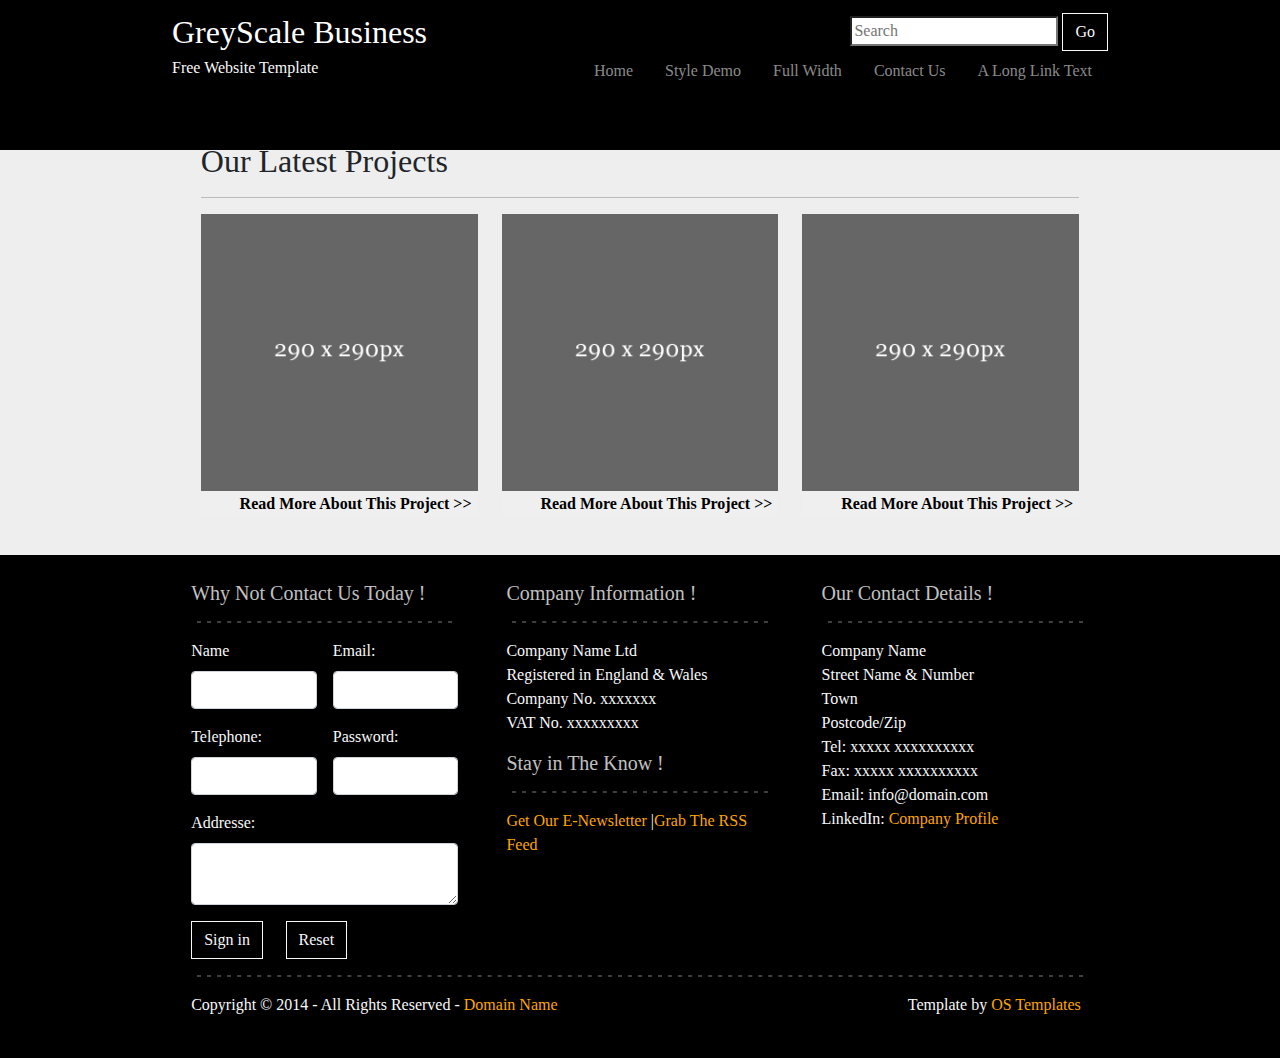
==== full-width.html @ 18b67260 "the 3 pages" ====
<!DOCTYPE html>
<html lang="en">
<head>
    <meta charset="UTF-8">
    <meta http-equiv="X-UA-Compatible" content="IE=edge">
    <meta name="viewport" content="width=device-width, initial-scale=1.0">
    <link rel="stylesheet" href="css/bootstrap.min.css"><!--import bootstrap-->
    <link rel="stylesheet" href="css/style.css">
    <title>GreyScale Business</title>
</head>
<body>
    <!--head black background -->
    <div class="bghead"></div>
    <!-- head:title-search bar- links -->
    <head>
        <div class="container">
        <nav class="navbar navbar-expand-lg navbar-dark bg-black">
              <p class="text-light"><a class="navbar-brand txt-sxxl" href="#">GreyScale Business</a><br>Free Website Template</p>
              <button class="navbar-toggler rounded-0" type="button" data-bs-toggle="collapse" data-bs-target="#navbarSupportedContent" aria-controls="navbarSupportedContent" aria-expanded="false" aria-label="Toggle navigation">
                <span class="navbar-toggler-icon"></span>
              </button>
              <div class="ms-auto">
                <div class=" txt-r">
                        <input class=" ms-auto rounded-0" type="search" placeholder="Search" aria-label="Search">
                        <button class="btn btn-outline-light rounded-0" type="submit">Go</button>
               </div>
              <div class="collapse navbar-collapse" id="navbarSupportedContent">
                <ul class="navbar-nav mb-2 mb-lg-0">
                  <li class="nav-item ">
                    <a class=" navlink" href="index.html">Home</a>
                  </li>
                  <li class="nav-item">
                    <a class="navlink" href="#">Style Demo</a>
                  </li>
                  <li class="nav-item">
                    <a class="navlink" href="#">Full Width</a>
                  </li>
                  <li class="nav-item">
                    <a class="navlink" href="#">Contact Us</a>
                  </li>
                  <li class="nav-item">
                    <a class="navlink" href="#">A Long Link Text</a>
                  </li>
                </ul>
            </div>
              </div>
          </nav>
        </div>
    </head>
    
    <!--3rd div:3 images-->
    <div id="bgld">
        <div class="container">
            <h2>Our Latest Projects</h2>
            <hr>
            <div class="row">
                <div class="col">
                    <img src="img/290x290.gif" width="100%" alt="290*290">
                    <button class="cbut fs-6">Read More About This Project >></button>
                </div>
                <div class="col">
                    <img src="img/290x290.gif" width="100%" alt="290*290">
                    <button class="cbut fs-6">Read More About This Project >></button>
                </div>
                <div class="col">
                    <img src="img/290x290.gif" width="100%" alt="290*290">
                    <button class="cbut fs-6">Read More About This Project >></button>
                </div>
            </div>
        </div>
    </div>
    <!-- footer -->
    <footer class="bg-black text-light">
    <div class="container">
    <div class="row g-5">
        <div class="col ">
            <h5>Why Not Contact Us Today !</h5>
            <hr>
<form class="row g-3">
  <div class="col-md-6">
    <label for="inputName" class="form-label">Name</label>
    <input type="text" class="form-control" id="inputName">
  </div>
  <div class="col-md-6">
    <label for="inputEmail4" class="form-label">Email:</label>
    <input type="email" class="form-control" id="inputEmail4">
  </div>
  <div class="col-md-6">
    <label for="inputNum" class="form-label">Telephone:</label>
    <input type="number" class="form-control" id="inputNum">
  </div>
  <div class="col-md-6">
    <label for="inputPassword4" class="form-label">Password:</label>
    <input type="password" class="form-control" id="inputPassword4">
  </div>
  <div class="col-12">
    <label for="inputMessage" class="form-label">Addresse:</label>
    <textarea id="inputMessage" name="description" class="form-control"></textarea>
    
  </div>
  <div class="col-4">
    <button type="submit" class="btn btn-outline-light rounded-0">Sign in</button>
  </div>
  <div class="col-4">
    <button type="reset" class="btn btn-outline-light rounded-0">Reset</button>
  </div>
</form>
        </div>
        <div class="col">
            <h5>Company Information !</h5>
            <hr>
            <p>Company Name Ltd <br> Registered in England & Wales <br> Company No. xxxxxxx <br> VAT No. xxxxxxxxx </p>
            <h5>Stay in The Know !</h5>
            <hr>
            <p><a href="#">Get Our E-Newsletter</a> |<a href="#">Grab The RSS Feed</a> </p>
        </div>
        
        <div class="col">
            <h5>Our Contact Details !</h5>
            <hr>
            <p>Company Name <br>Street Name & Number <br>Town <br> Postcode/Zip <br>Tel: xxxxx xxxxxxxxxx <br>Fax: xxxxx xxxxxxxxxx <br> Email: info@domain.com <br> LinkedIn: <a href="#">Company Profile</a> </p> 
        </div>
    </div>
    <hr>
    <div class="row">
        <div class="col">
            <p>Copyright © 2014 - All Rights Reserved - <a href="#">Domain Name</a> </p>
        </div>
        <div class="col  txt-r">
            <span class="me-2 text-r">Template by <a href="#">OS Templates</a> </span>
        </div>
    </div>
</div>
    </footer>
    <!--import java-->
    <script src="js/bootstrap.min.js"></script>
</body>
</html>
---- css/style.css ----
body{
    background-color: white;
    position: relative;
    font-family: 'Times New Roman', Times, serif;
}
/* Proprietés du Haid */
.bghead{
    width: 100%;
    height: 150px;
    background-color: black;
    position: absolute;
}
.container{
    width: 75%;
    margin: auto;
    
}
.txt-sxxl{
    font-size:xx-large;
}
.navlink{
    color: rgba(255,255,255,.55);
    display: block;
    padding: 0.5rem 1rem;
    text-decoration:none ;
}
.navlink:hover{
    color: orange;  
}
/* First page Style */
.txt-r{
    text-align: right;
}
h5{
    color: #C0C0C0;
}
.maindiv{
    position:relative;
    background-color: #EEEEEE;
}
.pa{
    color: white;
    text-decoration:none ;
   
}
#lastimgfd{
    background-color: #BFBFBF;
}
.imgbord{
    padding: 0%;
    border: #BFBFBF 10px solid;
    margin-inline: 2px;
}
.cbut{
    border: none;
    width: 100%;
    font-weight: bold;
    text-align: right;
}
#bgld{
    background-color: #EEEEEE;
    padding: 3%;
    
}
/* Proprieté du footer */
footer{
    padding: 2%;
}
footer p{
   font-size:medium;
}
footer hr{
    border-top: 2px black dashed;
}
footer a{
    color: orange;
    text-decoration: none;
}
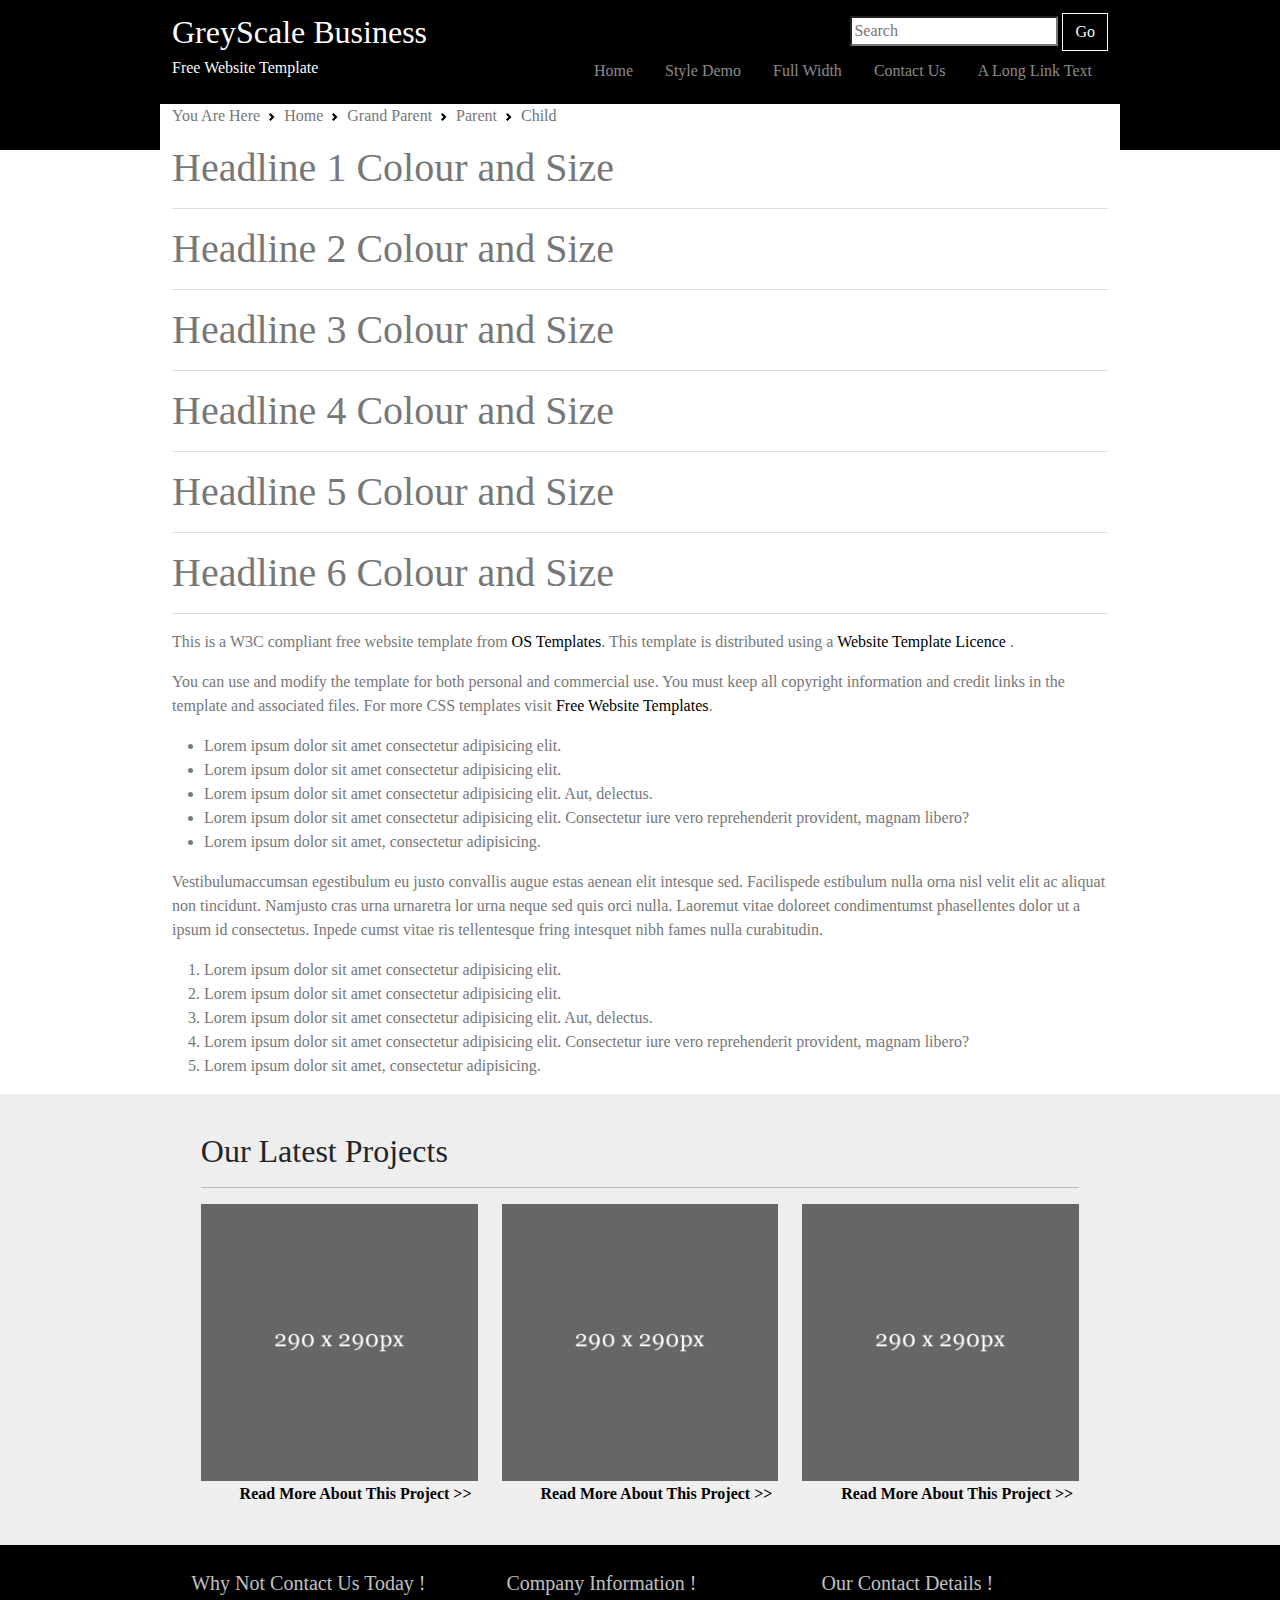
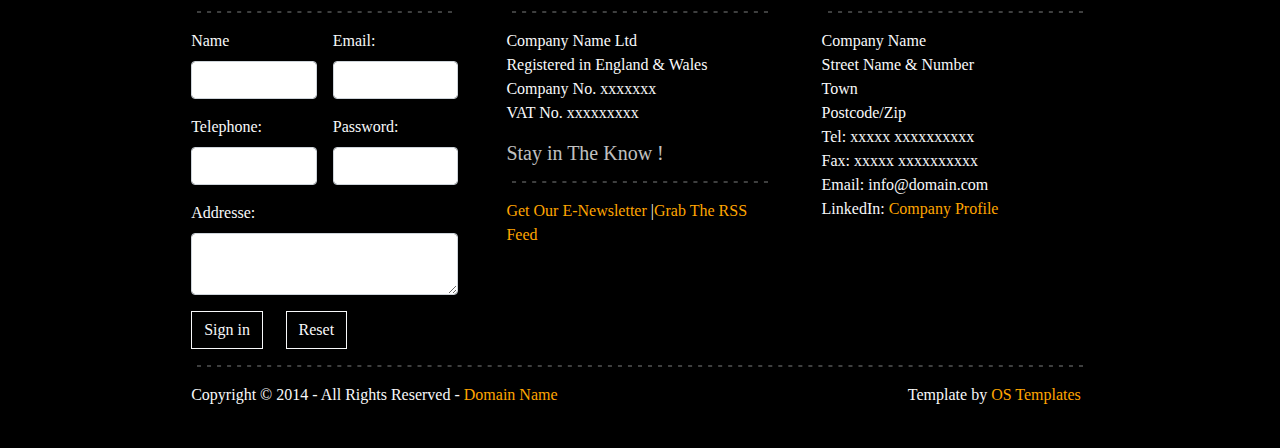
==== commit 2bac78f0: "3rd page done" ====
--- a/full-width.html
+++ b/full-width.html
@@ -26,15 +26,15 @@
                </div>
               <div class="collapse navbar-collapse" id="navbarSupportedContent">
                 <ul class="navbar-nav mb-2 mb-lg-0">
-                  <li class="nav-item ">
-                    <a class=" navlink" href="index.html">Home</a>
-                  </li>
-                  <li class="nav-item">
-                    <a class="navlink" href="#">Style Demo</a>
-                  </li>
-                  <li class="nav-item">
-                    <a class="navlink" href="#">Full Width</a>
-                  </li>
+                    <li class="nav-item ">
+                        <a class=" navlink" href="index.html">Home</a>
+                      </li>
+                      <li class="nav-item">
+                        <a class="navlink" href="StyleDemo.html">Style Demo</a>
+                      </li>
+                      <li class="nav-item">
+                        <a class="navlink" href="full-width.html">Full Width</a>
+                      </li>
                   <li class="nav-item">
                     <a class="navlink" href="#">Contact Us</a>
                   </li>
@@ -47,8 +47,45 @@
           </nav>
         </div>
     </head>
-    
-    <!--3rd div:3 images-->
+    <!-- 1st div:titles -->
+    <div class="container titlesdiv ">
+        <nav classe="bg-light" style="--bs-breadcrumb-divider: url(&#34;data:image/svg+xml,%3Csvg xmlns='http://www.w3.org/2000/svg' width='8' height='8'%3E%3Cpath d='M2.5 0L1 1.5 3.5 4 1 6.5 2.5 8l4-4-4-4z' fill='currentColor'/%3E%3C/svg%3E&#34;);" aria-label="breadcrumb">
+            <ol class="breadcrumb">
+              <li class="breadcrumb-item">You Are Here </li>
+              <li class="breadcrumb-item"><a href="#"></a>Home</a></li>
+              <li class="breadcrumb-item"><a href="#"></a>Grand Parent</a></li>
+              <li class="breadcrumb-item"><a href="#"></a>Parent</a></li>
+              <li class="breadcrumb-item active" aria-current="page"> Child</li>
+            </ol>
+          </nav>
+        <h1>Headline 1 Colour and Size</h1> <hr>
+        <h1>Headline 2 Colour and Size</h1><hr>
+        <h1>Headline 3 Colour and Size</h1><hr>
+        <h1>Headline 4 Colour and Size</h1><hr>
+        <h1>Headline 5 Colour and Size</h1><hr>
+        <h1>Headline 6 Colour and Size</h1><hr>
+        <p>This is a W3C compliant free website template from <a href="#">OS Templates</a>. This template is distributed using a <a href="#">Website Template Licence</a> .</p>
+        <p>You can use and modify the template for both personal and commercial use. You must keep all copyright information and credit links in the
+            template and associated files. For more CSS templates visit <a href="#">Free Website Templates</a>.</p>
+            <ul>
+                <li>Lorem ipsum dolor sit amet consectetur adipisicing elit.</li>
+                <li>Lorem ipsum dolor sit amet consectetur adipisicing elit.</li>
+                <li>Lorem ipsum dolor sit amet consectetur adipisicing elit. Aut, delectus.</li>
+                <li>Lorem ipsum dolor sit amet consectetur adipisicing elit. Consectetur iure vero reprehenderit provident, magnam libero?</li>
+                <li>Lorem ipsum dolor sit amet, consectetur adipisicing.</li>
+            </ul>
+        <p>Vestibulumaccumsan egestibulum eu justo convallis augue estas aenean elit intesque sed. Facilispede estibulum nulla orna nisl velit elit ac aliquat
+            non tincidunt. Namjusto cras urna urnaretra lor urna neque sed quis orci nulla. Laoremut vitae doloreet condimentumst phasellentes dolor ut a
+            ipsum id consectetus. Inpede cumst vitae ris tellentesque fring intesquet nibh fames nulla curabitudin.</p>
+            <ol>
+                <li>Lorem ipsum dolor sit amet consectetur adipisicing elit.</li>
+                <li>Lorem ipsum dolor sit amet consectetur adipisicing elit.</li>
+                <li>Lorem ipsum dolor sit amet consectetur adipisicing elit. Aut, delectus.</li>
+                <li>Lorem ipsum dolor sit amet consectetur adipisicing elit. Consectetur iure vero reprehenderit provident, magnam libero?</li>
+                <li>Lorem ipsum dolor sit amet, consectetur adipisicing.</li>
+            </ol>
+    </div>
+    <!--2nd div:3 images-->
     <div id="bgld">
         <div class="container">
             <h2>Our Latest Projects</h2>
--- a/css/style.css
+++ b/css/style.css
@@ -62,6 +62,16 @@
     padding: 3%;
     
 }
+/* 3rd pge style */
+.titlesdiv{
+    position: relative;
+    background-color: white;
+    color: #777777;
+}
+.titlesdiv p a{
+    color: black;
+    text-decoration: none;
+}
 /* Proprieté du footer */
 footer{
     padding: 2%;
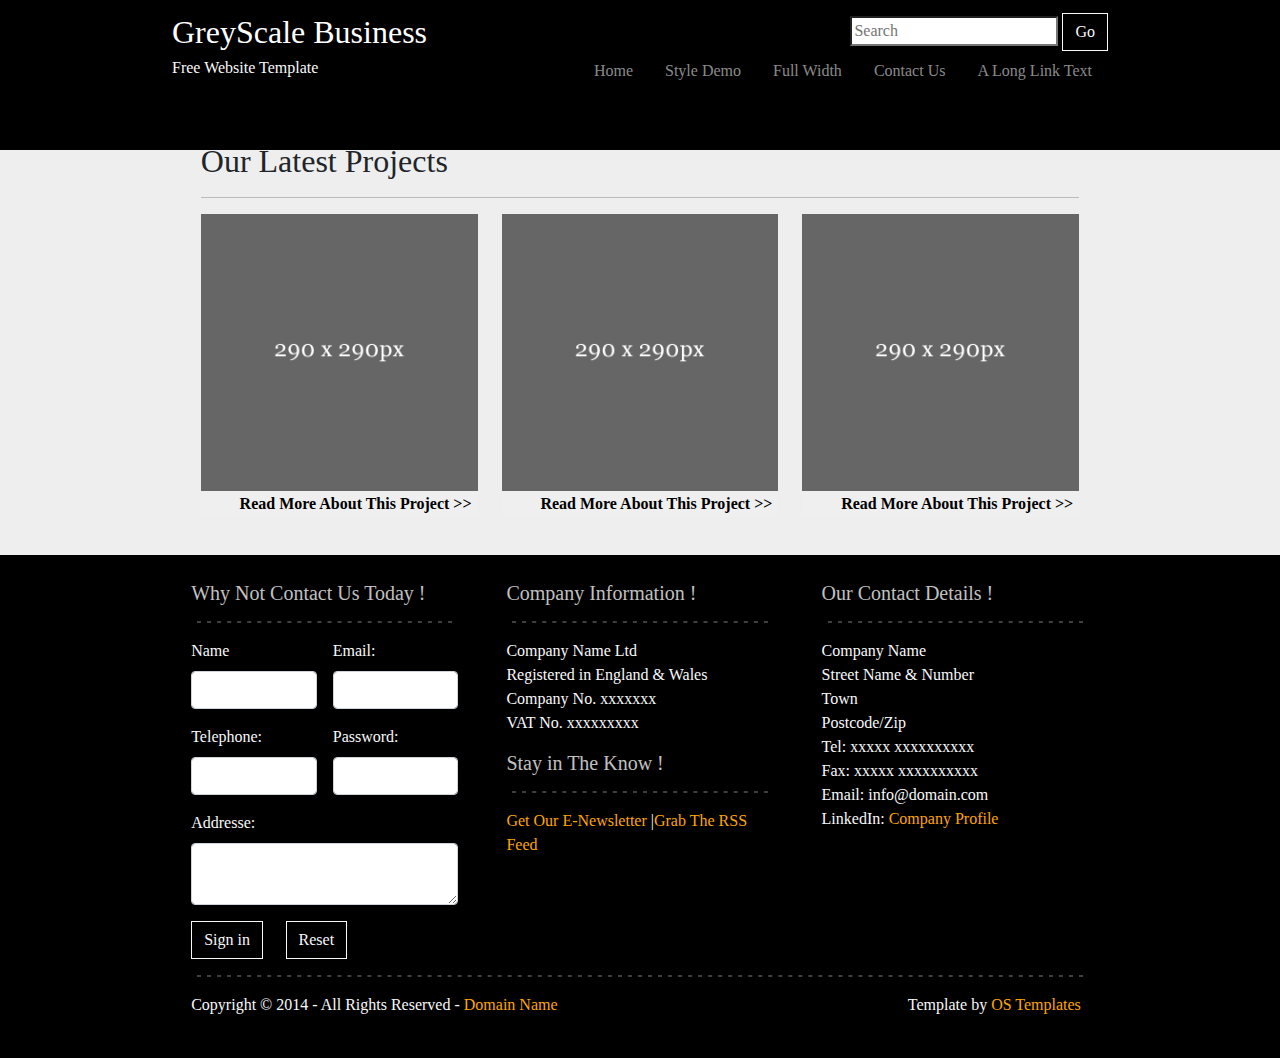
==== commit 2aee6f7f: "Merge pull request #2 from TalbaouiMouad/simo" ====
--- a/full-width.html
+++ b/full-width.html
@@ -47,45 +47,8 @@
           </nav>
         </div>
     </head>
-    <!-- 1st div:titles -->
-    <div class="container titlesdiv ">
-        <nav classe="bg-light" style="--bs-breadcrumb-divider: url(&#34;data:image/svg+xml,%3Csvg xmlns='http://www.w3.org/2000/svg' width='8' height='8'%3E%3Cpath d='M2.5 0L1 1.5 3.5 4 1 6.5 2.5 8l4-4-4-4z' fill='currentColor'/%3E%3C/svg%3E&#34;);" aria-label="breadcrumb">
-            <ol class="breadcrumb">
-              <li class="breadcrumb-item">You Are Here </li>
-              <li class="breadcrumb-item"><a href="#"></a>Home</a></li>
-              <li class="breadcrumb-item"><a href="#"></a>Grand Parent</a></li>
-              <li class="breadcrumb-item"><a href="#"></a>Parent</a></li>
-              <li class="breadcrumb-item active" aria-current="page"> Child</li>
-            </ol>
-          </nav>
-        <h1>Headline 1 Colour and Size</h1> <hr>
-        <h1>Headline 2 Colour and Size</h1><hr>
-        <h1>Headline 3 Colour and Size</h1><hr>
-        <h1>Headline 4 Colour and Size</h1><hr>
-        <h1>Headline 5 Colour and Size</h1><hr>
-        <h1>Headline 6 Colour and Size</h1><hr>
-        <p>This is a W3C compliant free website template from <a href="#">OS Templates</a>. This template is distributed using a <a href="#">Website Template Licence</a> .</p>
-        <p>You can use and modify the template for both personal and commercial use. You must keep all copyright information and credit links in the
-            template and associated files. For more CSS templates visit <a href="#">Free Website Templates</a>.</p>
-            <ul>
-                <li>Lorem ipsum dolor sit amet consectetur adipisicing elit.</li>
-                <li>Lorem ipsum dolor sit amet consectetur adipisicing elit.</li>
-                <li>Lorem ipsum dolor sit amet consectetur adipisicing elit. Aut, delectus.</li>
-                <li>Lorem ipsum dolor sit amet consectetur adipisicing elit. Consectetur iure vero reprehenderit provident, magnam libero?</li>
-                <li>Lorem ipsum dolor sit amet, consectetur adipisicing.</li>
-            </ul>
-        <p>Vestibulumaccumsan egestibulum eu justo convallis augue estas aenean elit intesque sed. Facilispede estibulum nulla orna nisl velit elit ac aliquat
-            non tincidunt. Namjusto cras urna urnaretra lor urna neque sed quis orci nulla. Laoremut vitae doloreet condimentumst phasellentes dolor ut a
-            ipsum id consectetus. Inpede cumst vitae ris tellentesque fring intesquet nibh fames nulla curabitudin.</p>
-            <ol>
-                <li>Lorem ipsum dolor sit amet consectetur adipisicing elit.</li>
-                <li>Lorem ipsum dolor sit amet consectetur adipisicing elit.</li>
-                <li>Lorem ipsum dolor sit amet consectetur adipisicing elit. Aut, delectus.</li>
-                <li>Lorem ipsum dolor sit amet consectetur adipisicing elit. Consectetur iure vero reprehenderit provident, magnam libero?</li>
-                <li>Lorem ipsum dolor sit amet, consectetur adipisicing.</li>
-            </ol>
-    </div>
-    <!--2nd div:3 images-->
+    
+    <!--3rd div:3 images-->
     <div id="bgld">
         <div class="container">
             <h2>Our Latest Projects</h2>
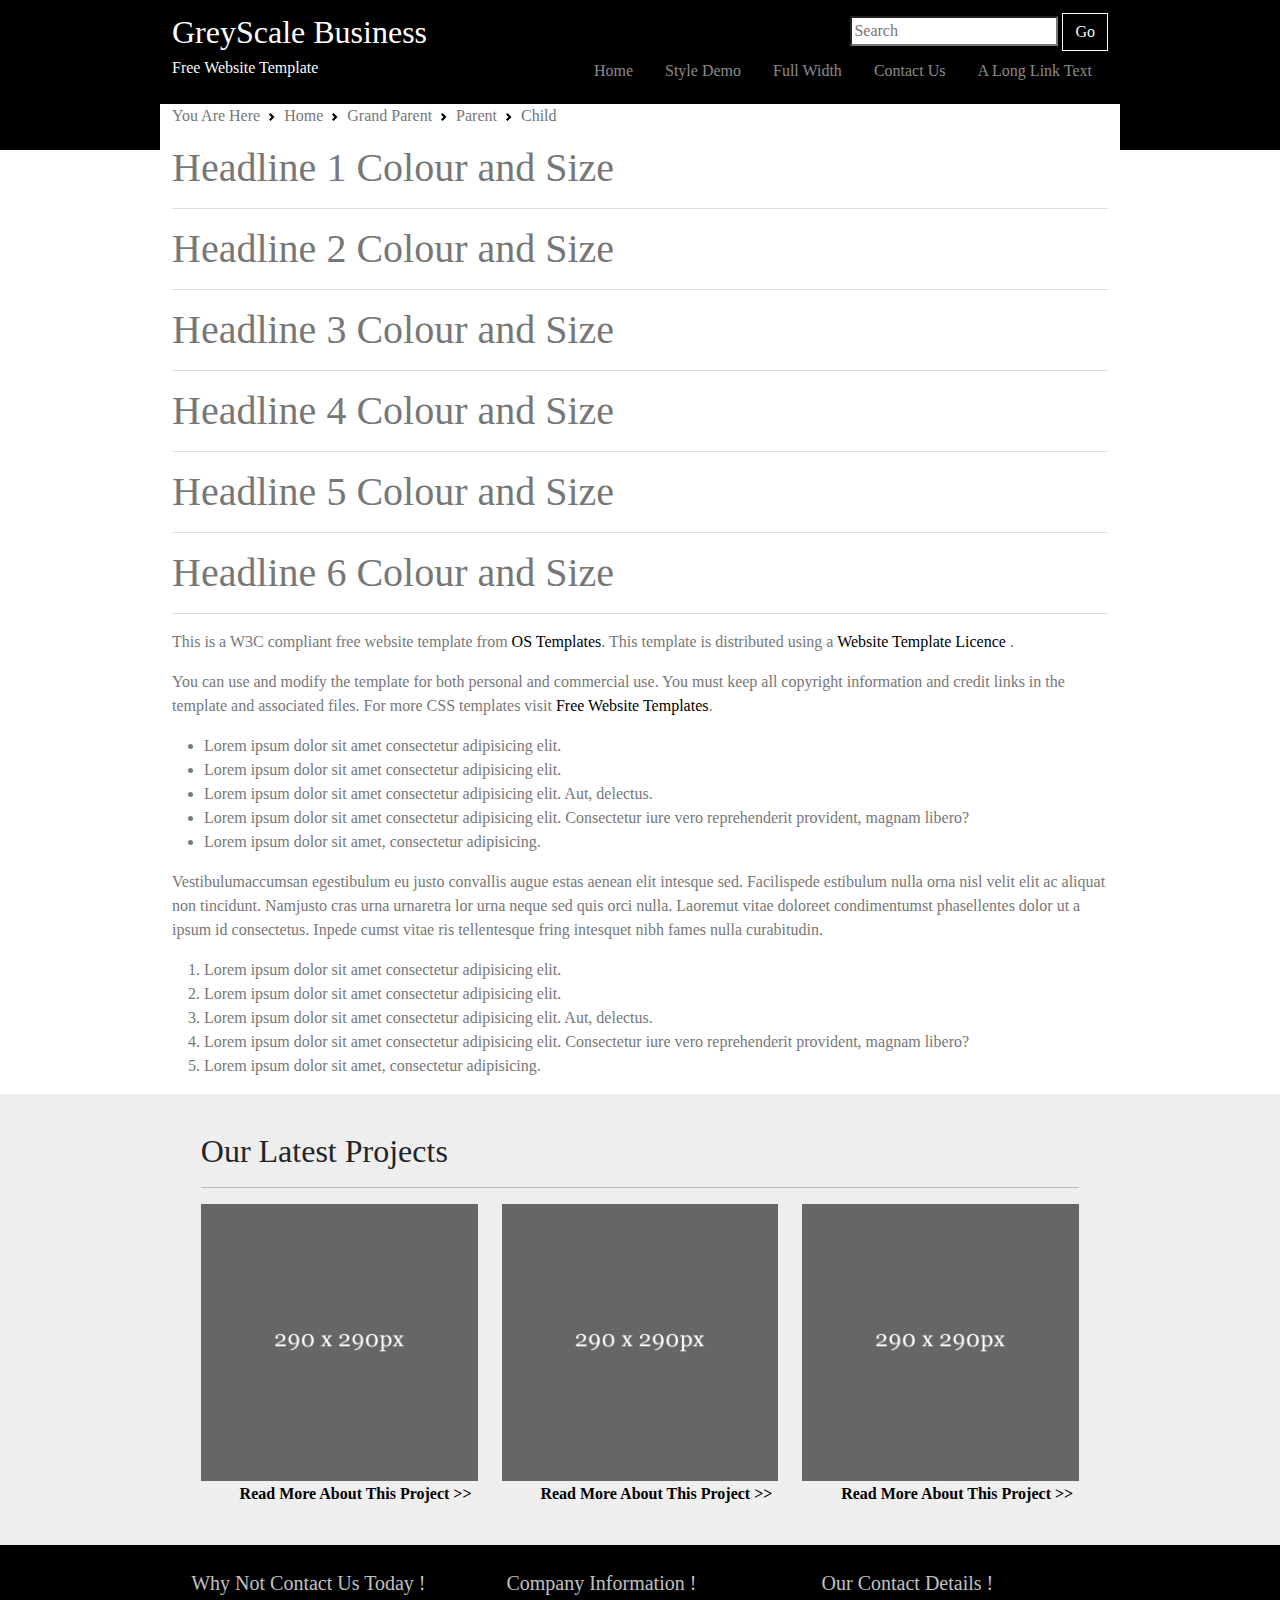
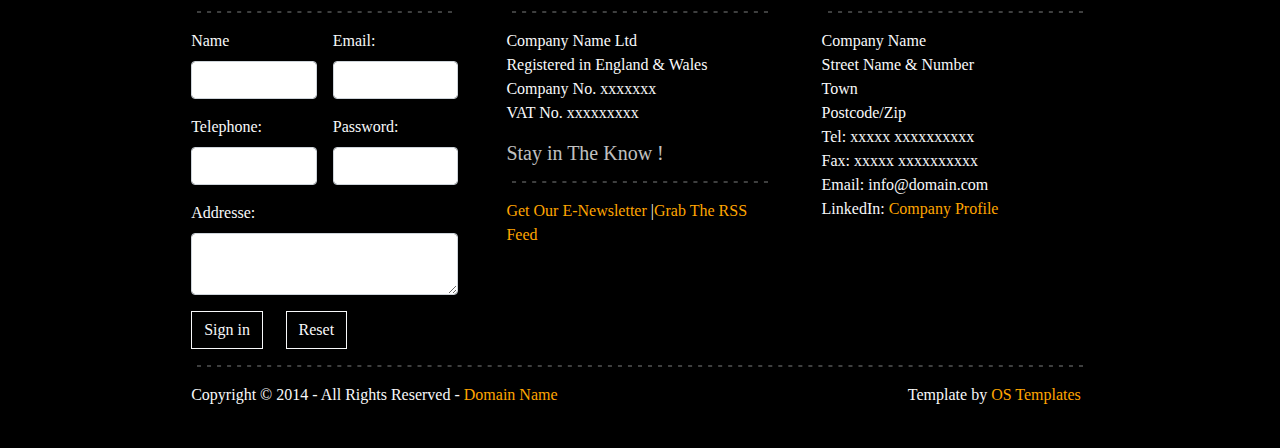
==== commit e05b73e4: "Final commit" ====
--- a/full-width.html
+++ b/full-width.html
@@ -47,8 +47,45 @@
           </nav>
         </div>
     </head>
-    
-    <!--3rd div:3 images-->
+    <!-- 1st div:titles -->
+    <div class="container titlesdiv ">
+        <nav classe="bg-light" style="--bs-breadcrumb-divider: url(&#34;data:image/svg+xml,%3Csvg xmlns='http://www.w3.org/2000/svg' width='8' height='8'%3E%3Cpath d='M2.5 0L1 1.5 3.5 4 1 6.5 2.5 8l4-4-4-4z' fill='currentColor'/%3E%3C/svg%3E&#34;);" aria-label="breadcrumb">
+            <ol class="breadcrumb">
+              <li class="breadcrumb-item">You Are Here </li>
+              <li class="breadcrumb-item"><a href="#"></a>Home</a></li>
+              <li class="breadcrumb-item"><a href="#"></a>Grand Parent</a></li>
+              <li class="breadcrumb-item"><a href="#"></a>Parent</a></li>
+              <li class="breadcrumb-item active" aria-current="page"> Child</li>
+            </ol>
+          </nav>
+        <h1>Headline 1 Colour and Size</h1> <hr>
+        <h1>Headline 2 Colour and Size</h1><hr>
+        <h1>Headline 3 Colour and Size</h1><hr>
+        <h1>Headline 4 Colour and Size</h1><hr>
+        <h1>Headline 5 Colour and Size</h1><hr>
+        <h1>Headline 6 Colour and Size</h1><hr>
+        <p>This is a W3C compliant free website template from <a href="#">OS Templates</a>. This template is distributed using a <a href="#">Website Template Licence</a> .</p>
+        <p>You can use and modify the template for both personal and commercial use. You must keep all copyright information and credit links in the
+            template and associated files. For more CSS templates visit <a href="#">Free Website Templates</a>.</p>
+            <ul>
+                <li>Lorem ipsum dolor sit amet consectetur adipisicing elit.</li>
+                <li>Lorem ipsum dolor sit amet consectetur adipisicing elit.</li>
+                <li>Lorem ipsum dolor sit amet consectetur adipisicing elit. Aut, delectus.</li>
+                <li>Lorem ipsum dolor sit amet consectetur adipisicing elit. Consectetur iure vero reprehenderit provident, magnam libero?</li>
+                <li>Lorem ipsum dolor sit amet, consectetur adipisicing.</li>
+            </ul>
+        <p>Vestibulumaccumsan egestibulum eu justo convallis augue estas aenean elit intesque sed. Facilispede estibulum nulla orna nisl velit elit ac aliquat
+            non tincidunt. Namjusto cras urna urnaretra lor urna neque sed quis orci nulla. Laoremut vitae doloreet condimentumst phasellentes dolor ut a
+            ipsum id consectetus. Inpede cumst vitae ris tellentesque fring intesquet nibh fames nulla curabitudin.</p>
+            <ol>
+                <li>Lorem ipsum dolor sit amet consectetur adipisicing elit.</li>
+                <li>Lorem ipsum dolor sit amet consectetur adipisicing elit.</li>
+                <li>Lorem ipsum dolor sit amet consectetur adipisicing elit. Aut, delectus.</li>
+                <li>Lorem ipsum dolor sit amet consectetur adipisicing elit. Consectetur iure vero reprehenderit provident, magnam libero?</li>
+                <li>Lorem ipsum dolor sit amet, consectetur adipisicing.</li>
+            </ol>
+    </div>
+    <!--2nd div:3 images-->
     <div id="bgld">
         <div class="container">
             <h2>Our Latest Projects</h2>
